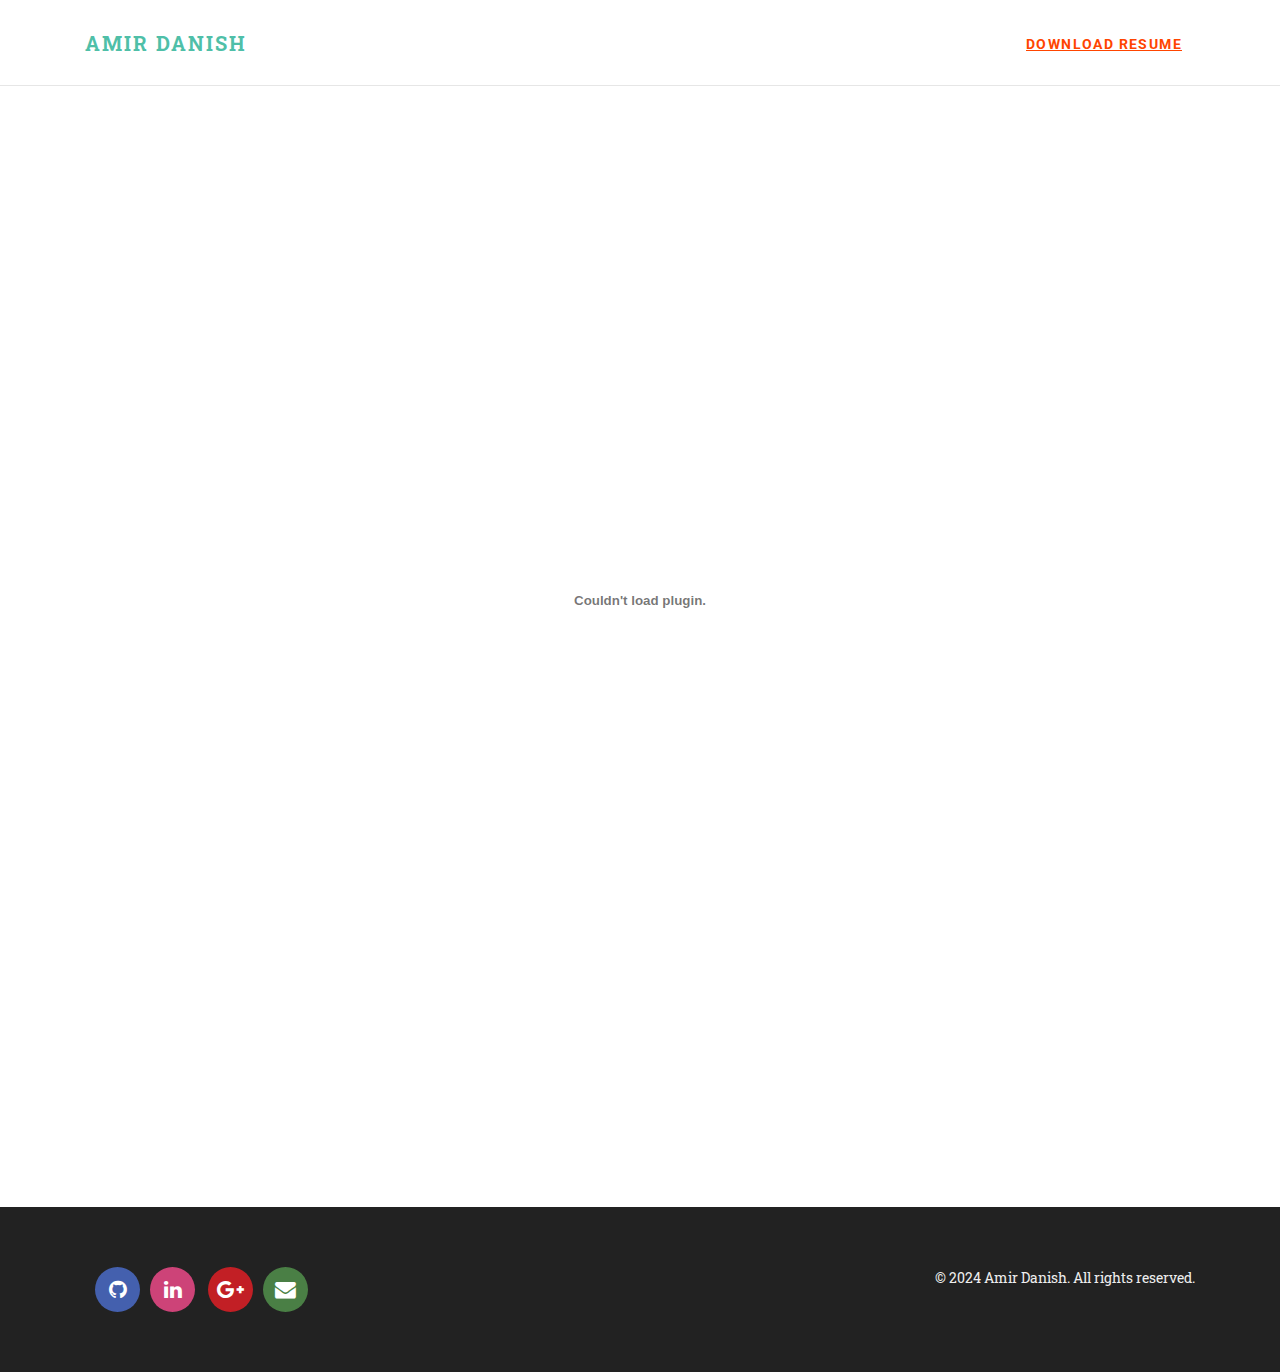
==== cv.html @ 2e1fc80c "updated resume" ====
<!DOCTYPE html>
<html>

<head>
    <meta charset="utf-8">
    <meta http-equiv="X-UA-Compatible" content="IE=edge">
    <title>Amir CV</title>
    <meta name="description" content=" Amir's Resume in PDF format">
    <meta name="viewport" content="width=device-width, initial-scale=1">
    <meta name="robots" content="all,follow">
    <meta name="viewport" content="width=device-width, initial-scale=1">

    <!-- Bootstrap CSS-->
    <link rel="stylesheet" href="vendor/bootstrap/css/bootstrap.min.css">
    <!-- Font Awesome CSS-->
    <link rel="stylesheet" href="vendor/font-awesome/css/font-awesome.min.css">
    <!-- Google fonts - Roboto + Roboto Slab-->
    <link rel="stylesheet" href="https://fonts.googleapis.com/css?family=Roboto+Slab:400,700%7CRoboto:400,700,300">
    <!-- owl carousel-->
    <link rel="stylesheet" href="vendor/owl.carousel/assets/owl.carousel.css">
    <link rel="stylesheet" href="vendor/owl.carousel/assets/owl.theme.default.css">
    <!-- animate.css-->
    <link rel="stylesheet" href="vendor/animate.css/animate.css">
    <!-- theme stylesheet-->
    <link rel="stylesheet" href="css/style.default.css" id="theme-stylesheet">
    <!-- Custom stylesheet - for your changes-->
    <link rel="stylesheet" href="css/custom.css">
    <!-- Leaflet CSS - For the map-->
    <!-- Favicon-->
    <link rel="shortcut icon" href="img/favicon.png">
    <script src="github-query.js" type="text/javascript"></script>
    <!-- <script src="http://ajax.googleapis.com/ajax/libs/jquery/1.9.1/jquery.min.js"></script> -->
    <!-- Global site tag (gtag.js) - Google Analytics -->
    <!-- 
  seach engin by google
  read more here https://www.petanikode.com/laravel-mailer/ 
-->

    <script>
        window.dataLayer = window.dataLayer || [];

        function gtag() {
            dataLayer.push(arguments);
        }
        gtag('js', new Date());

        gtag('config', 'UA-143883392-1');

        //  js for the animated text
        var TxtType = function(el, toRotate, period) {
            this.toRotate = toRotate;
            this.el = el;
            this.loopNum = 0;
            this.period = parseInt(period, 10) || 2000;
            this.txt = '';
            this.tick();
            this.isDeleting = false;
        };

        TxtType.prototype.tick = function() {
            var i = this.loopNum % this.toRotate.length;
            var fullTxt = this.toRotate[i];

            if (this.isDeleting) {
                this.txt = fullTxt.substring(0, this.txt.length - 1);
            } else {
                this.txt = fullTxt.substring(0, this.txt.length + 1);
            }

            this.el.innerHTML = '<span class="wrap">' + this.txt + '</span>';

            var that = this;
            var delta = 200 - Math.random() * 100;

            if (this.isDeleting) {
                delta /= 2;
            }

            if (!this.isDeleting && this.txt === fullTxt) {
                delta = this.period;
                this.isDeleting = true;
            } else if (this.isDeleting && this.txt === '') {
                this.isDeleting = false;
                this.loopNum++;
                delta = 500;
            }

            setTimeout(function() {
                that.tick();
            }, delta);
        };

        window.onload = function() {
            var elements = document.getElementsByClassName('typewrite');
            for (var i = 0; i < elements.length; i++) {
                var toRotate = elements[i].getAttribute('data-type');
                var period = elements[i].getAttribute('data-period');
                if (toRotate) {
                    new TxtType(elements[i], JSON.parse(toRotate), period);
                }
            }
            // INJECT CSS
            var css = document.createElement("style");
            css.type = "text/css";
            css.innerHTML = ".typewrite > .wrap { border-right: 0.05em solid #FF8C00}";
            document.body.appendChild(css);
        };
    </script>

    <!-- Tweaks for older IEs-->
    <!--[if lt IE 9]>
        <script src="https://oss.maxcdn.com/html5shiv/3.7.3/html5shiv.min.js"></script>
        <script src="https://oss.maxcdn.com/respond/1.4.2/respond.min.js"></script><![endif]-->
    <style>
        img.profile-pic {
            width: 80px;
            height: 80px;
        }
        
        .githubinfo h4,
        h5 {
            margin: 3px;
            line-height: 110%;
        }
        
        .white-bg {
            background-color: #fff;
        }
        
        Screen {
            availWidth: 1920, availHeight: 1040, width: 1920, height: 1080, colorDepth: 24, pixelDepth: 24, top: 414, left: 1920, availTop: 414, availLeft: 1920
        }
        
        * html #container {
            height: 100%;
            overflow: visible;
        }
    </style>
</head>

<body style="min-height:'100%'">
    <!-- Reference item-->
    <!-- navbar-->
    <header class="header">
        <nav class="navbar navbar-expand-lg fixed-top">
            <div class="container"><a href="/" class="navbar-brand scrollTo">Amir Danish</a>
                <button type="button" data-toggle="collapse" data-target="#navbarcollapse" aria-controls="navbarSupportedContent" aria-expanded="false" aria-label="Toggle navigation" class="navbar-toggler navbar-toggler-right"><span class="fa fa-bars"></span></button>
                <div id="navbarcollapse" class="collapse navbar-collapse">
                    <ul class="navbar-nav ml-auto">
                        <li class="nav-item"><a href="./Resume_Amir.pdf" download="Amir-Resume" class="nav-link link-scroll" style="color:orangered;text-decoration: underline"><b>Download Resume</b></a></li>

                    </ul>
                </div>
            </div>
        </nav>
    </header>
    <!-- Intro Image-->
    <!-- <section id="intro" style="background: url(img/home.jpg) center center no-repeat; background-size: cover;" class="intro-section pb-2">
        <div class="container text-center">
            <div data-animate="fadeInDown" class="logo"><img src="img/logo-big.png" alt="logo" width="130"></div>
    <h2>
        <a href="" class="typewrite" data-period="2000" data-type='[ "Hi, Im Amir.", "I Love To Code.", "I Love To Design.", "I Love Web Development.","I Love being a software engineer <3" ]'>
            <span class="wrap"></span>
        </a>
    </h2>
    <p data-animate="slideInUp" class="h3 text-shadow text-400">I grind HTML and CSS and then weld them with latest web technologies(React.js,Next.js, Node.js, Redux, PHP) into beautiful and efficient websites.</p>
    </div>
    </section> -->
    <div>
        <embed type="application/pdf" src="./Resume_Amir.pdf#toolbar=0" width="100%" height="1200">
    </div>
    <!-- Map-->
    <footer class="main-footer">
        <div class="container">
            <div class="row">
                <div class="col-md-6 text-center text-lg-left">
                    <p class="social"><a href="https://github.com/amircodes" class="external facebook wow fadeInUp"><i
                  class="fa fa-github"></i></a><a href="https://www.linkedin.com/in/amir-danish-0581bab2/" data-wow-delay="0.2s" class="external instagram wow fadeInUp"><i class="fa fa-linkedin"></i></a>
                        <a href="#" data-wow-delay="0.4s" class="external gplus wow fadeInUp"><i class="fa fa-google-plus"></i></a><a href="#" data-wow-delay="0.6s" class="email wow fadeInUp"><i
                  class="fa fa-envelope"></i></a></p>
                </div>
                <!-- /.6-->
                <div class="col-md-6 text-center text-lg-right mt-4 mt-lg-0">
                    <p>© 2024 Amir Danish. All rights reserved.</p>
                </div>
            </div>
        </div>
    </footer>
    <!-- JavaScript files-->

</body>

</html>
---- css/style.default.css ----
/* 
========================================= 
========================================= 

Bootstrapious Boilerplate Template

========================================= 
========================================= */
/*
*
* =====================
* GENERAL
* =====================
*
*/
[data-animate] {
  visibility: hidden;
}

.animated {
  visibility: visible;
  -webkit-animation-duration: 1.5s;
  animation-duration: 1.5s;
}

body {
  color: #555;
}

p {
  color: #555;
}

section {
  padding: 60px 0;
  position: relative;
}

.text-bold {
  font-weight: 700;
}

.text-small {
  font-size: 0.9rem;
}

.text-shadow {
  text-shadow: 0 1px 2px rgba(0, 0, 0, 0.6);
  background-color: #17a2b8;
  border-radius: 20px;

}


.text-300 {
  font-weight: 300 !important;
}

.text-400 {
  font-weight: 400 !important;
}

.text-500 {
  font-weight: 500 !important;
}

.title {
  display: inline-block;
  font-size: 2.9rem;
  font-weight: 100;
  padding: 10px 0;
  margin-bottom: 44px;
  text-align: center;
  border-bottom: solid 1px #ccc;
  border-top: solid 1px #ccc;
  text-transform: uppercase;
  letter-spacing: 0.1em;
  line-height: 1.2;
  color: #555;
  margin-top: 20px;
  letter-spacing: 0;
}

.title span {
  font-size: 2.5rem;
}

.bg-gradient {
  background: -webkit-gradient(linear, left top, left bottom, from(#4fbfa8), to(#74cdba)) !important;
  background: linear-gradient(to bottom, #4fbfa8, #74cdba) !important;
  color: #fff;
}

.bg-gradient * {
  color: inherit;
}

.bg-gray {
  background: #f5f5f5;
}

.dark-mask {
  position: absolute;
  top: 0;
  left: 0;
  width: 100%;
  height: 100%;
  background: #000;
  opacity: 0.4;
  z-index: -1;
}

.parallax {
  background-size: cover !important;
  -webkit-transition: all 0.1s !important;
  transition: all 0.1s !important;
}

/*
*
* =====================
* NAVBAR
* =====================
*
*/
nav.navbar {
  padding-top: 0;
  padding-bottom: 0;
  background: #fff;
  border-bottom: 1px solid #e6e6e6;
}

@media (max-width: 991.98px) {
  nav.navbar {
    padding-top: 15px;
    padding-bottom: 15px;
  }
}

nav.navbar .navbar-brand {
  text-transform: uppercase;
  letter-spacing: 0.1em;
  font-weight: 700;
  font-family: "Roboto Slab", serif;
}

nav.navbar a.nav-link {
  text-transform: uppercase;
  letter-spacing: 0.1em;
  margin: 0 5px;
  color: #777;
  padding-top: 30px;
  padding-bottom: 30px;
  border-top: 4px solid transparent;
  -webkit-transition: all 0.3s;
  transition: all 0.3s;
  font-size: 0.875rem;
}

@media (max-width: 991.98px) {
  nav.navbar a.nav-link {
    padding-top: 0.7rem;
    padding-bottom: 0.7rem;
    border: none;
  }
}

nav.navbar a.nav-link.active, nav.navbar a.nav-link:hover {
  color: #333;
  border-top-color: #4fbfa8;
}

@media (max-width: 1199.98px) {
  nav.navbar a.nav-link.active, nav.navbar a.nav-link:hover {
    color: #4fbfa8;
  }
}

/*
*
* =====================
* INTRO
* =====================
*
*/
.intro-section {
  padding-top: 150px;
  color: #fff;
}

.intro-section .logo, .intro-section p {
  margin-bottom: 120px;
}

@media (min-width: 992px) {
  .intro-section {
    min-height: 100vh;
    display: -webkit-box;
    display: -ms-flexbox;
    display: flex;
    -webkit-box-align: center;
    -ms-flex-align: center;
    align-items: center;
  }
}

/*
*
* =====================
* ABOUT
* =====================
*
*/
.about-section .skill-item {
  margin-bottom: 20px;
}

.about-section .progress-title {
  font-weight: 300;
  text-transform: uppercase;
  letter-spacing: 0.1em;
}

.about-section .progress {
  height: 30px;
  border-radius: 0;
}

.about-section .progress .progress-bar {
  background: #4fbfa8;
}

.about-section .progress .progress-bar-skill1 {
  background: #9adacd;
}

.about-section .progress .progress-bar-skill2 {
  background: #87d3c4;
}

.about-section .progress .progress-bar-skill3 {
  background: #74cdba;
}

.about-section .progress .progress-bar-skill4 {
  background: #62c6b1;
}

.about-section .progress.progress {
  animation-name: animateBar;
  animation-iteration-count: 1;
  animation-timing-function: ease-in;
  animation-duration: .4s;
}
@keyframes animateBar {
  0% {transform: translateX(-100%);}
  100% {transform: translateX(0);}
}
.about-section .progress.progress:hover:after {
  display: block;
  content: attr(value);
}

/*
*
* =====================
* SERVICES
* =====================
*
*/
.services-section hr {
  border-color: #fff;
}

.services-section .icon {
  font-size: 3.5rem;
  text-shadow: 5px 5px 0 #3aa18c;
}

.services-section p.description {
  font-size: 0.9rem;
}

/*
*
* =====================
* TESTIMONIALS
* =====================
*
*/
.testimonials {
  padding: 0;
  margin-bottom: 40px;
}

.testimonials .item {
  list-style-type: none;
  margin: 0 5px;
  background: #fff;
  padding-bottom: 60px;
}

.testimonials .item .testimonial {
  position: relative;
  padding: 20px;
}

.testimonials .item .testimonial::after {
  display: block;
  clear: both;
  content: "";
}

.testimonials .item .testimonial .text {
  color: #999;
  margin-bottom: 40px;
}

.testimonials .item .testimonial .text p {
  color: inherit;
}

.testimonials .item .testimonial .bottom {
  position: absolute;
  left: 0;
  bottom: 0;
  width: 100%;
  padding: 20px;
  height: 50px;
}

.testimonials .item .testimonial .bottom .icon {
  color: #4fbfa8;
  font-size: 30px;
  float: left;
  width: 20%;
}

.testimonials .item .testimonial .name-picture {
  float: right;
  width: 80%;
  text-align: right;
}

.testimonials .item .testimonial .name-picture h5 {
  font-size: 1rem;
  text-transform: uppercase;
  letter-spacing: 0.1em;
  color: #777;
}

.testimonials .item .testimonial .name-picture p {
  color: #6c757d;
  margin: 0;
  font-size: 0.875rem;
}

.testimonials .item .testimonial .name-picture img {
  float: right;
  width: 60px;
  border-radius: 30px;
  margin-left: 10px;
}

.equalize-height .owl-stage {
  display: -webkit-box;
  display: -ms-flexbox;
  display: flex;
  -webkit-box-align: stretch;
  -ms-flex-align: stretch;
  align-items: stretch;
}

.equalize-height .owl-stage .owl-item .item {
  height: 100%;
}

.equalize-height .owl-stage .owl-item .full-height {
  height: 100%;
}

.full-height {
  height: 100% !important;
}

/*
*
* =====================
* SHOWCASE
* =====================
*
*/
.statistics-section {
  padding-top: 120px;
  padding-bottom: 120px;
  position: relative;
  z-index: 1;
}

.statistics-section .icon {
  display: inline-block;
  width: 50px;
  height: 50px;
  color: #fff;
  line-height: 50px;
  border-radius: 25px;
  border: solid 1px #fff;
}

.statistics-section h5 {
  font-family: "Roboto", sans-serif;
}

.statistics-section .counter {
  font-weight: 300;
  font-size: 2.5rem;
}

/*
*
* =====================
* REFERENCES
* =====================
*
*/
#filter {
  text-align: center;
  margin: 20px 0;
  padding: 0;
}

#filter li {
  display: inline-block;
  list-style-type: none;
  font-family: "Roboto Slab", serif;
  margin-bottom: 30px;
  border-top: solid 1px #4fbfa8;
  border-bottom: solid 1px #4fbfa8;
  margin: 0 10px 20px;
  -webkit-transition: all 0.3s;
  transition: all 0.3s;
}

#filter li a {
  display: inline-block;
  padding: 10px;
  background: none;
  border: none;
  cursor: pointer;
  color: #4fbfa8;
  outline: none;
  -webkit-transition: all 0.3s;
  transition: all 0.3s;
}

#filter li.active, #filter li:hover {
  border: none;
}

#filter li.active a, #filter li:hover a {
  color: #fff;
  text-decoration: none;
  background: #4fbfa8;
}

.reference {
  margin-bottom: 30px;
  overflow: hidden;
}

@media (max-width: 767.98px) {
  .reference {
    max-width: 350px;
    margin: 0 auto;
    margin-bottom: 30px;
  }
}

.reference a {
  width: 100%;
  height: 100%;
  position: relative;
  display: block;
}

.reference h3 {
  font-weight: 400;
}

.reference img {
  -webkit-transition: all 0.3s;
  transition: all 0.3s;
}

.reference .overlay {
  background: rgba(0, 0, 0, 0.7);
  width: 100%;
  height: 100%;
  position: absolute;
  top: 0;
  left: 0;
  display: -webkit-box;
  display: -ms-flexbox;
  display: flex;
  -webkit-box-align: center;
  -ms-flex-align: center;
  align-items: center;
  -webkit-box-pack: center;
  -ms-flex-pack: center;
  justify-content: center;
  align-items: center;
  text-align: center;
  color: #fff;
  opacity: 0;
  -webkit-transition: all 0.4s;
  transition: all 0.4s;
  -webkit-transform: translateY(100%);
  transform: translateY(100%);
  padding: 15px;
}

.reference .overlay p {
  color: #fff;
}

.reference .reference-title {
  text-transform: uppercase;
  letter-spacing: 0.1em;
}

.reference:hover img {
  -webkit-transform: scale(1.2);
  transform: scale(1.2);
}

.reference:hover .overlay {
  opacity: 1;
  -webkit-transform: none;
  transform: none;
}

#detail {
  display: none;
}

#detail .btn {
  margin: 10px;
}

#detail .close {
  position: absolute;
  right: 0;
  z-index: 999;
  display: block;
  width: 50px;
  height: 50px;
  margin-bottom: 20px;
  font-size: 3rem;
  opacity: 0.3;
  -webkit-transition: all 0.3s;
  transition: all 0.3s;
}

#detail .close:hover {
  opacity: 1;
}

#detail-slider {
  margin-top: 50px;
}

/*
*
* =====================
* CUSTOEMRS
* =====================
*
*/
.customers-section img {
  padding: 10px;
  max-width: 80px;
}

/*
*
* =====================
* CONTACT
* =====================
*
*/
.form-control {
  margin-bottom: 20px;
}

/*
*
* =====================
* MAP
* =====================
*
*/
#map {
  height: 400px;
}

/*
*
* =====================
* FOOTER
* =====================
*
*/
footer.main-footer {
  padding: 60px 0;
  background: #222;
}

footer.main-footer p.social a {
  margin-left: 10px;
  color: #fff;
  display: inline-block;
  width: 45px;
  height: 45px;
  border-radius: 25px;
  line-height: 45px;
  font-size: 1.3rem;
  vertical-align: middle;
  text-align: center;
  -webkit-transition: all 0.3s;
  transition: all 0.3s;
}

footer.main-footer p.social a.facebook {
  background-color: #4460ae;
}

footer.main-footer p.social a.gplus {
  background-color: #c21f25;
}

footer.main-footer p.social a.instagram {
  background-color: #cd4378;
}

footer.main-footer p.social a.email {
  background-color: #4a7f45;
}

footer.main-footer p {
  margin: 0;
  color: #eee;
  font-family: "Roboto Slab", serif;
  font-size: 0.9rem;
}

footer.main-footer p.template-bootstrapious {
  margin-top: 20px;
  text-align: center;
  color: #eee;
  font-size: 0.9rem;
  font-family: "Roboto", sans-serif;
}

footer.main-footer p.template-bootstrapious a {
  color: #999;
}

/*

=====================
STYLE SWITCHER FOR DEMO
=====================

*/
#style-switch-button {
  position: fixed;
  top: 120px;
  left: 0px;
  border-radius: 0;
  z-index: 2;
}

#style-switch {
  width: 300px;
  padding: 20px;
  position: fixed;
  top: 160px;
  left: 0;
  background: #fff;
  border: solid 1px #ced4da;
  z-index: 2000;
}

#style-switch h4 {
  color: #495057;
}

/* =========================================
   THEMING OF BOOTSTRAP COMPONENTS
   ========================================= */
/*
 * 1. NAVBAR
 */
.navbar {
  padding: 0.5rem 1rem;
}

.navbar-brand {
  display: inline-block;
  padding-top: 0.3125rem;
  padding-bottom: 0.3125rem;
  margin-right: 1rem;
  font-size: 1.25rem;
}

.navbar-toggler {
  padding: 0.25rem 0.75rem;
  font-size: 1.25rem;
  line-height: 1;
  border: 1px solid transparent;
  border-radius: 0rem;
}

.navbar-light .navbar-brand {
  color: rgba(0, 0, 0, 0.9);
}

.navbar-light .navbar-brand:hover, .navbar-light .navbar-brand:focus {
  color: rgba(0, 0, 0, 0.9);
}

.navbar-light .navbar-nav .nav-link {
  color: rgba(0, 0, 0, 0.5);
}

.navbar-light .navbar-nav .nav-link:hover, .navbar-light .navbar-nav .nav-link:focus {
  color: rgba(0, 0, 0, 0.7);
}

.navbar-light .navbar-nav .nav-link.disabled {
  color: rgba(0, 0, 0, 0.3);
}

.navbar-light .navbar-nav .show > .nav-link,
.navbar-light .navbar-nav .active > .nav-link,
.navbar-light .navbar-nav .nav-link.show,
.navbar-light .navbar-nav .nav-link.active {
  color: rgba(0, 0, 0, 0.9);
}

.navbar-light .navbar-toggler {
  color: rgba(0, 0, 0, 0.5);
  border-color: rgba(0, 0, 0, 0.1);
}

.navbar-light .navbar-toggler-icon {
  background-image: url("data:image/svg+xml;charset=utf8,%3Csvg viewBox='0 0 30 30' xmlns='http://www.w3.org/2000/svg'%3E%3Cpath stroke='rgba(0, 0, 0, 0.5)' stroke-width='2' stroke-linecap='round' stroke-miterlimit='10' d='M4 7h22M4 15h22M4 23h22'/%3E%3C/svg%3E");
}

.navbar-light .navbar-text {
  color: rgba(0, 0, 0, 0.5);
}

.navbar-dark .navbar-brand {
  color: #fff;
}

.navbar-dark .navbar-brand:hover, .navbar-dark .navbar-brand:focus {
  color: #fff;
}

.navbar-dark .navbar-nav .nav-link {
  color: rgba(255, 255, 255, 0.5);
}

.navbar-dark .navbar-nav .nav-link:hover, .navbar-dark .navbar-nav .nav-link:focus {
  color: rgba(255, 255, 255, 0.75);
}

.navbar-dark .navbar-nav .nav-link.disabled {
  color: rgba(255, 255, 255, 0.25);
}

.navbar-dark .navbar-nav .show > .nav-link,
.navbar-dark .navbar-nav .active > .nav-link,
.navbar-dark .navbar-nav .nav-link.show,
.navbar-dark .navbar-nav .nav-link.active {
  color: #fff;
}

.navbar-dark .navbar-toggler {
  color: rgba(255, 255, 255, 0.5);
  border-color: rgba(255, 255, 255, 0.1);
}

.navbar-dark .navbar-toggler-icon {
  background-image: url("data:image/svg+xml;charset=utf8,%3Csvg viewBox='0 0 30 30' xmlns='http://www.w3.org/2000/svg'%3E%3Cpath stroke='rgba(255, 255, 255, 0.5)' stroke-width='2' stroke-linecap='round' stroke-miterlimit='10' d='M4 7h22M4 15h22M4 23h22'/%3E%3C/svg%3E");
}

.navbar-dark .navbar-text {
  color: rgba(255, 255, 255, 0.5);
}

/*
 * 2. BUTTONS
 */
.btn {
  font-weight: 400;
  border: 1px solid transparent;
  text-transform: uppercase;
  letter-spacing: 0.1em;
  padding: 0.45rem 0.75rem;
  font-size: 1rem;
  line-height: 1.5;
  border-radius: 0rem;
  -webkit-transition: color 0.15s ease-in-out, background-color 0.15s ease-in-out, border-color 0.15s ease-in-out, -webkit-box-shadow 0.15s ease-in-out;
  transition: color 0.15s ease-in-out, background-color 0.15s ease-in-out, border-color 0.15s ease-in-out, -webkit-box-shadow 0.15s ease-in-out;
  transition: color 0.15s ease-in-out, background-color 0.15s ease-in-out, border-color 0.15s ease-in-out, box-shadow 0.15s ease-in-out;
  transition: color 0.15s ease-in-out, background-color 0.15s ease-in-out, border-color 0.15s ease-in-out, box-shadow 0.15s ease-in-out, -webkit-box-shadow 0.15s ease-in-out;
}

.btn:focus, .btn.focus {
  -webkit-box-shadow: 0 0 0 0.2rem rgba(79, 191, 168, 0.25);
  box-shadow: 0 0 0 0.2rem rgba(79, 191, 168, 0.25);
}

.btn.disabled, .btn:disabled {
  opacity: 0.65;
}

.btn:not(:disabled):not(.disabled):active, .btn:not(:disabled):not(.disabled).active {
  background-image: none;
}

.btn-link {
  font-weight: 400;
  color: #4fbfa8;
}

.btn-link:hover {
  color: #348e7b;
  text-decoration: underline;
}

.btn-link:focus, .btn-link.focus {
  text-decoration: underline;
}

.btn-link:disabled, .btn-link.disabled {
  color: #6c757d;
}

.btn-primary {
  color: #212529;
  background-color: #4fbfa8;
  border-color: #4fbfa8;
}

.btn-primary:hover {
  color: #fff;
  background-color: #3eaa94;
  border-color: #3aa18c;
}

.btn-primary:focus, .btn-primary.focus {
  -webkit-box-shadow: 0 0 0 0.2rem rgba(79, 191, 168, 0.5);
  box-shadow: 0 0 0 0.2rem rgba(79, 191, 168, 0.5);
}

.btn-primary.disabled, .btn-primary:disabled {
  color: #212529;
  background-color: #4fbfa8;
  border-color: #4fbfa8;
}

.btn-primary:not(:disabled):not(.disabled):active, .btn-primary:not(:disabled):not(.disabled).active,
.show > .btn-primary.dropdown-toggle {
  color: #fff;
  background-color: #3aa18c;
  border-color: #379783;
}

.btn-primary:not(:disabled):not(.disabled):active:focus, .btn-primary:not(:disabled):not(.disabled).active:focus,
.show > .btn-primary.dropdown-toggle:focus {
  -webkit-box-shadow: 0 0 0 0.2rem rgba(79, 191, 168, 0.5);
  box-shadow: 0 0 0 0.2rem rgba(79, 191, 168, 0.5);
}

.btn-secondary {
  color: #fff;
  background-color: #6c757d;
  border-color: #6c757d;
}

.btn-secondary:hover {
  color: #fff;
  background-color: #5a6268;
  border-color: #545b62;
}

.btn-secondary:focus, .btn-secondary.focus {
  -webkit-box-shadow: 0 0 0 0.2rem rgba(108, 117, 125, 0.5);
  box-shadow: 0 0 0 0.2rem rgba(108, 117, 125, 0.5);
}

.btn-secondary.disabled, .btn-secondary:disabled {
  color: #fff;
  background-color: #6c757d;
  border-color: #6c757d;
}

.btn-secondary:not(:disabled):not(.disabled):active, .btn-secondary:not(:disabled):not(.disabled).active,
.show > .btn-secondary.dropdown-toggle {
  color: #fff;
  background-color: #545b62;
  border-color: #4e555b;
}

.btn-secondary:not(:disabled):not(.disabled):active:focus, .btn-secondary:not(:disabled):not(.disabled).active:focus,
.show > .btn-secondary.dropdown-toggle:focus {
  -webkit-box-shadow: 0 0 0 0.2rem rgba(108, 117, 125, 0.5);
  box-shadow: 0 0 0 0.2rem rgba(108, 117, 125, 0.5);
}

.btn-success {
  color: #fff;
  background-color: #28a745;
  border-color: #28a745;
}

.btn-success:hover {
  color: #fff;
  background-color: #218838;
  border-color: #1e7e34;
}

.btn-success:focus, .btn-success.focus {
  -webkit-box-shadow: 0 0 0 0.2rem rgba(40, 167, 69, 0.5);
  box-shadow: 0 0 0 0.2rem rgba(40, 167, 69, 0.5);
}

.btn-success.disabled, .btn-success:disabled {
  color: #fff;
  background-color: #28a745;
  border-color: #28a745;
}

.btn-success:not(:disabled):not(.disabled):active, .btn-success:not(:disabled):not(.disabled).active,
.show > .btn-success.dropdown-toggle {
  color: #fff;
  background-color: #1e7e34;
  border-color: #1c7430;
}

.btn-success:not(:disabled):not(.disabled):active:focus, .btn-success:not(:disabled):not(.disabled).active:focus,
.show > .btn-success.dropdown-toggle:focus {
  -webkit-box-shadow: 0 0 0 0.2rem rgba(40, 167, 69, 0.5);
  box-shadow: 0 0 0 0.2rem rgba(40, 167, 69, 0.5);
}

.btn-info {
  color: #fff;
  background-color: #17a2b8;
  border-color: #17a2b8;
}

.btn-info:hover {
  color: #fff;
  background-color: #138496;
  border-color: #117a8b;
}

.btn-info:focus, .btn-info.focus {
  -webkit-box-shadow: 0 0 0 0.2rem rgba(23, 162, 184, 0.5);
  box-shadow: 0 0 0 0.2rem rgba(23, 162, 184, 0.5);
}

.btn-info.disabled, .btn-info:disabled {
  color: #fff;
  background-color: #17a2b8;
  border-color: #17a2b8;
}

.btn-info:not(:disabled):not(.disabled):active, .btn-info:not(:disabled):not(.disabled).active,
.show > .btn-info.dropdown-toggle {
  color: #fff;
  background-color: #117a8b;
  border-color: #10707f;
}

.btn-info:not(:disabled):not(.disabled):active:focus, .btn-info:not(:disabled):not(.disabled).active:focus,
.show > .btn-info.dropdown-toggle:focus {
  -webkit-box-shadow: 0 0 0 0.2rem rgba(23, 162, 184, 0.5);
  box-shadow: 0 0 0 0.2rem rgba(23, 162, 184, 0.5);
}

.btn-warning {
  color: #212529;
  background-color: #ffc107;
  border-color: #ffc107;
}

.btn-warning:hover {
  color: #212529;
  background-color: #e0a800;
  border-color: #d39e00;
}

.btn-warning:focus, .btn-warning.focus {
  -webkit-box-shadow: 0 0 0 0.2rem rgba(255, 193, 7, 0.5);
  box-shadow: 0 0 0 0.2rem rgba(255, 193, 7, 0.5);
}

.btn-warning.disabled, .btn-warning:disabled {
  color: #212529;
  background-color: #ffc107;
  border-color: #ffc107;
}

.btn-warning:not(:disabled):not(.disabled):active, .btn-warning:not(:disabled):not(.disabled).active,
.show > .btn-warning.dropdown-toggle {
  color: #212529;
  background-color: #d39e00;
  border-color: #c69500;
}

.btn-warning:not(:disabled):not(.disabled):active:focus, .btn-warning:not(:disabled):not(.disabled).active:focus,
.show > .btn-warning.dropdown-toggle:focus {
  -webkit-box-shadow: 0 0 0 0.2rem rgba(255, 193, 7, 0.5);
  box-shadow: 0 0 0 0.2rem rgba(255, 193, 7, 0.5);
}

.btn-danger {
  color: #fff;
  background-color: #dc3545;
  border-color: #dc3545;
}

.btn-danger:hover {
  color: #fff;
  background-color: #c82333;
  border-color: #bd2130;
}

.btn-danger:focus, .btn-danger.focus {
  -webkit-box-shadow: 0 0 0 0.2rem rgba(220, 53, 69, 0.5);
  box-shadow: 0 0 0 0.2rem rgba(220, 53, 69, 0.5);
}

.btn-danger.disabled, .btn-danger:disabled {
  color: #fff;
  background-color: #dc3545;
  border-color: #dc3545;
}

.btn-danger:not(:disabled):not(.disabled):active, .btn-danger:not(:disabled):not(.disabled).active,
.show > .btn-danger.dropdown-toggle {
  color: #fff;
  background-color: #bd2130;
  border-color: #b21f2d;
}

.btn-danger:not(:disabled):not(.disabled):active:focus, .btn-danger:not(:disabled):not(.disabled).active:focus,
.show > .btn-danger.dropdown-toggle:focus {
  -webkit-box-shadow: 0 0 0 0.2rem rgba(220, 53, 69, 0.5);
  box-shadow: 0 0 0 0.2rem rgba(220, 53, 69, 0.5);
}

.btn-light {
  color: #212529;
  background-color: #f8f9fa;
  border-color: #f8f9fa;
}

.btn-light:hover {
  color: #212529;
  background-color: #e2e6ea;
  border-color: #dae0e5;
}

.btn-light:focus, .btn-light.focus {
  -webkit-box-shadow: 0 0 0 0.2rem rgba(248, 249, 250, 0.5);
  box-shadow: 0 0 0 0.2rem rgba(248, 249, 250, 0.5);
}

.btn-light.disabled, .btn-light:disabled {
  color: #212529;
  background-color: #f8f9fa;
  border-color: #f8f9fa;
}

.btn-light:not(:disabled):not(.disabled):active, .btn-light:not(:disabled):not(.disabled).active,
.show > .btn-light.dropdown-toggle {
  color: #212529;
  background-color: #dae0e5;
  border-color: #d3d9df;
}

.btn-light:not(:disabled):not(.disabled):active:focus, .btn-light:not(:disabled):not(.disabled).active:focus,
.show > .btn-light.dropdown-toggle:focus {
  -webkit-box-shadow: 0 0 0 0.2rem rgba(248, 249, 250, 0.5);
  box-shadow: 0 0 0 0.2rem rgba(248, 249, 250, 0.5);
}

.btn-dark {
  color: #fff;
  background-color: #343a40;
  border-color: #343a40;
}

.btn-dark:hover {
  color: #fff;
  background-color: #23272b;
  border-color: #1d2124;
}

.btn-dark:focus, .btn-dark.focus {
  -webkit-box-shadow: 0 0 0 0.2rem rgba(52, 58, 64, 0.5);
  box-shadow: 0 0 0 0.2rem rgba(52, 58, 64, 0.5);
}

.btn-dark.disabled, .btn-dark:disabled {
  color: #fff;
  background-color: #343a40;
  border-color: #343a40;
}

.btn-dark:not(:disabled):not(.disabled):active, .btn-dark:not(:disabled):not(.disabled).active,
.show > .btn-dark.dropdown-toggle {
  color: #fff;
  background-color: #1d2124;
  border-color: #171a1d;
}

.btn-dark:not(:disabled):not(.disabled):active:focus, .btn-dark:not(:disabled):not(.disabled).active:focus,
.show > .btn-dark.dropdown-toggle:focus {
  -webkit-box-shadow: 0 0 0 0.2rem rgba(52, 58, 64, 0.5);
  box-shadow: 0 0 0 0.2rem rgba(52, 58, 64, 0.5);
}

.btn-outline-primary {
  color: #4fbfa8;
  background-color: transparent;
  background-image: none;
  border-color: #4fbfa8;
}

.btn-outline-primary:hover {
  color: #fff;
  background-color: #4fbfa8;
  border-color: #4fbfa8;
}

.btn-outline-primary:focus, .btn-outline-primary.focus {
  -webkit-box-shadow: 0 0 0 0.2rem rgba(79, 191, 168, 0.5);
  box-shadow: 0 0 0 0.2rem rgba(79, 191, 168, 0.5);
}

.btn-outline-primary.disabled, .btn-outline-primary:disabled {
  color: #4fbfa8;
  background-color: transparent;
}

.btn-outline-primary:not(:disabled):not(.disabled):active, .btn-outline-primary:not(:disabled):not(.disabled).active,
.show > .btn-outline-primary.dropdown-toggle {
  color: #212529;
  background-color: #4fbfa8;
  border-color: #4fbfa8;
}

.btn-outline-primary:not(:disabled):not(.disabled):active:focus, .btn-outline-primary:not(:disabled):not(.disabled).active:focus,
.show > .btn-outline-primary.dropdown-toggle:focus {
  -webkit-box-shadow: 0 0 0 0.2rem rgba(79, 191, 168, 0.5);
  box-shadow: 0 0 0 0.2rem rgba(79, 191, 168, 0.5);
}

.btn-outline-secondary {
  color: #6c757d;
  background-color: transparent;
  background-image: none;
  border-color: #6c757d;
}

.btn-outline-secondary:hover {
  color: #fff;
  background-color: #6c757d;
  border-color: #6c757d;
}

.btn-outline-secondary:focus, .btn-outline-secondary.focus {
  -webkit-box-shadow: 0 0 0 0.2rem rgba(108, 117, 125, 0.5);
  box-shadow: 0 0 0 0.2rem rgba(108, 117, 125, 0.5);
}

.btn-outline-secondary.disabled, .btn-outline-secondary:disabled {
  color: #6c757d;
  background-color: transparent;
}

.btn-outline-secondary:not(:disabled):not(.disabled):active, .btn-outline-secondary:not(:disabled):not(.disabled).active,
.show > .btn-outline-secondary.dropdown-toggle {
  color: #fff;
  background-color: #6c757d;
  border-color: #6c757d;
}

.btn-outline-secondary:not(:disabled):not(.disabled):active:focus, .btn-outline-secondary:not(:disabled):not(.disabled).active:focus,
.show > .btn-outline-secondary.dropdown-toggle:focus {
  -webkit-box-shadow: 0 0 0 0.2rem rgba(108, 117, 125, 0.5);
  box-shadow: 0 0 0 0.2rem rgba(108, 117, 125, 0.5);
}

.btn-outline-success {
  color: #28a745;
  background-color: transparent;
  background-image: none;
  border-color: #28a745;
}

.btn-outline-success:hover {
  color: #fff;
  background-color: #28a745;
  border-color: #28a745;
}

.btn-outline-success:focus, .btn-outline-success.focus {
  -webkit-box-shadow: 0 0 0 0.2rem rgba(40, 167, 69, 0.5);
  box-shadow: 0 0 0 0.2rem rgba(40, 167, 69, 0.5);
}

.btn-outline-success.disabled, .btn-outline-success:disabled {
  color: #28a745;
  background-color: transparent;
}

.btn-outline-success:not(:disabled):not(.disabled):active, .btn-outline-success:not(:disabled):not(.disabled).active,
.show > .btn-outline-success.dropdown-toggle {
  color: #fff;
  background-color: #28a745;
  border-color: #28a745;
}

.btn-outline-success:not(:disabled):not(.disabled):active:focus, .btn-outline-success:not(:disabled):not(.disabled).active:focus,
.show > .btn-outline-success.dropdown-toggle:focus {
  -webkit-box-shadow: 0 0 0 0.2rem rgba(40, 167, 69, 0.5);
  box-shadow: 0 0 0 0.2rem rgba(40, 167, 69, 0.5);
}

.btn-outline-info {
  color: #17a2b8;
  background-color: transparent;
  background-image: none;
  border-color: #17a2b8;
}

.btn-outline-info:hover {
  color: #fff;
  background-color: #17a2b8;
  border-color: #17a2b8;
}

.btn-outline-info:focus, .btn-outline-info.focus {
  -webkit-box-shadow: 0 0 0 0.2rem rgba(23, 162, 184, 0.5);
  box-shadow: 0 0 0 0.2rem rgba(23, 162, 184, 0.5);
}

.btn-outline-info.disabled, .btn-outline-info:disabled {
  color: #17a2b8;
  background-color: transparent;
}

.btn-outline-info:not(:disabled):not(.disabled):active, .btn-outline-info:not(:disabled):not(.disabled).active,
.show > .btn-outline-info.dropdown-toggle {
  color: #fff;
  background-color: #17a2b8;
  border-color: #17a2b8;
}

.btn-outline-info:not(:disabled):not(.disabled):active:focus, .btn-outline-info:not(:disabled):not(.disabled).active:focus,
.show > .btn-outline-info.dropdown-toggle:focus {
  -webkit-box-shadow: 0 0 0 0.2rem rgba(23, 162, 184, 0.5);
  box-shadow: 0 0 0 0.2rem rgba(23, 162, 184, 0.5);
}

.btn-outline-warning {
  color: #ffc107;
  background-color: transparent;
  background-image: none;
  border-color: #ffc107;
}

.btn-outline-warning:hover {
  color: #fff;
  background-color: #ffc107;
  border-color: #ffc107;
}

.btn-outline-warning:focus, .btn-outline-warning.focus {
  -webkit-box-shadow: 0 0 0 0.2rem rgba(255, 193, 7, 0.5);
  box-shadow: 0 0 0 0.2rem rgba(255, 193, 7, 0.5);
}

.btn-outline-warning.disabled, .btn-outline-warning:disabled {
  color: #ffc107;
  background-color: transparent;
}

.btn-outline-warning:not(:disabled):not(.disabled):active, .btn-outline-warning:not(:disabled):not(.disabled).active,
.show > .btn-outline-warning.dropdown-toggle {
  color: #212529;
  background-color: #ffc107;
  border-color: #ffc107;
}

.btn-outline-warning:not(:disabled):not(.disabled):active:focus, .btn-outline-warning:not(:disabled):not(.disabled).active:focus,
.show > .btn-outline-warning.dropdown-toggle:focus {
  -webkit-box-shadow: 0 0 0 0.2rem rgba(255, 193, 7, 0.5);
  box-shadow: 0 0 0 0.2rem rgba(255, 193, 7, 0.5);
}

.btn-outline-danger {
  color: #dc3545;
  background-color: transparent;
  background-image: none;
  border-color: #dc3545;
}

.btn-outline-danger:hover {
  color: #fff;
  background-color: #dc3545;
  border-color: #dc3545;
}

.btn-outline-danger:focus, .btn-outline-danger.focus {
  -webkit-box-shadow: 0 0 0 0.2rem rgba(220, 53, 69, 0.5);
  box-shadow: 0 0 0 0.2rem rgba(220, 53, 69, 0.5);
}

.btn-outline-danger.disabled, .btn-outline-danger:disabled {
  color: #dc3545;
  background-color: transparent;
}

.btn-outline-danger:not(:disabled):not(.disabled):active, .btn-outline-danger:not(:disabled):not(.disabled).active,
.show > .btn-outline-danger.dropdown-toggle {
  color: #fff;
  background-color: #dc3545;
  border-color: #dc3545;
}

.btn-outline-danger:not(:disabled):not(.disabled):active:focus, .btn-outline-danger:not(:disabled):not(.disabled).active:focus,
.show > .btn-outline-danger.dropdown-toggle:focus {
  -webkit-box-shadow: 0 0 0 0.2rem rgba(220, 53, 69, 0.5);
  box-shadow: 0 0 0 0.2rem rgba(220, 53, 69, 0.5);
}

.btn-outline-light {
  color: #f8f9fa;
  background-color: transparent;
  background-image: none;
  border-color: #f8f9fa;
}

.btn-outline-light:hover {
  color: #fff;
  background-color: #f8f9fa;
  border-color: #f8f9fa;
}

.btn-outline-light:focus, .btn-outline-light.focus {
  -webkit-box-shadow: 0 0 0 0.2rem rgba(248, 249, 250, 0.5);
  box-shadow: 0 0 0 0.2rem rgba(248, 249, 250, 0.5);
}

.btn-outline-light.disabled, .btn-outline-light:disabled {
  color: #f8f9fa;
  background-color: transparent;
}

.btn-outline-light:not(:disabled):not(.disabled):active, .btn-outline-light:not(:disabled):not(.disabled).active,
.show > .btn-outline-light.dropdown-toggle {
  color: #212529;
  background-color: #f8f9fa;
  border-color: #f8f9fa;
}

.btn-outline-light:not(:disabled):not(.disabled):active:focus, .btn-outline-light:not(:disabled):not(.disabled).active:focus,
.show > .btn-outline-light.dropdown-toggle:focus {
  -webkit-box-shadow: 0 0 0 0.2rem rgba(248, 249, 250, 0.5);
  box-shadow: 0 0 0 0.2rem rgba(248, 249, 250, 0.5);
}

.btn-outline-dark {
  color: #343a40;
  background-color: transparent;
  background-image: none;
  border-color: #343a40;
}

.btn-outline-dark:hover {
  color: #fff;
  background-color: #343a40;
  border-color: #343a40;
}

.btn-outline-dark:focus, .btn-outline-dark.focus {
  -webkit-box-shadow: 0 0 0 0.2rem rgba(52, 58, 64, 0.5);
  box-shadow: 0 0 0 0.2rem rgba(52, 58, 64, 0.5);
}

.btn-outline-dark.disabled, .btn-outline-dark:disabled {
  color: #343a40;
  background-color: transparent;
}

.btn-outline-dark:not(:disabled):not(.disabled):active, .btn-outline-dark:not(:disabled):not(.disabled).active,
.show > .btn-outline-dark.dropdown-toggle {
  color: #fff;
  background-color: #343a40;
  border-color: #343a40;
}

.btn-outline-dark:not(:disabled):not(.disabled):active:focus, .btn-outline-dark:not(:disabled):not(.disabled).active:focus,
.show > .btn-outline-dark.dropdown-toggle:focus {
  -webkit-box-shadow: 0 0 0 0.2rem rgba(52, 58, 64, 0.5);
  box-shadow: 0 0 0 0.2rem rgba(52, 58, 64, 0.5);
}

.btn-outline-light:hover {
  color: #212529;
}

.btn-lg {
  padding: 0.5rem 1rem;
  font-size: 1.25rem;
  line-height: 1.5;
  border-radius: 0rem;
}

.btn-sm {
  padding: 0.25rem 0.5rem;
  font-size: 0.875rem;
  line-height: 1.5;
  border-radius: 0rem;
}

/*
 * 3. TYPE
 */
body {
  font-family: "Roboto", sans-serif;
  font-size: 1rem;
  font-weight: 400;
  line-height: 1.5;
  color: #212529;
  background-color: #fff;
}

a {
  color: #4fbfa8;
  text-decoration: none;
}

a:hover, a:focus {
  color: #348e7b;
  text-decoration: underline;
}

h1,
h2,
h3,
h4,
h5,
h6,
.h1,
.h2,
.h3,
.h4,
.h5,
.h6 {
  margin-bottom: 0.5rem;
  font-family: "Roboto Slab", serif;
  font-weight: 700;
  line-height: 1.2;
  color: inherit;
}

h1,
.h1 {
  font-size: 3.6rem;
}

h2,
.h2 {
  font-size: 2.15rem;
}

h3,
.h3 {
  font-size: 1.75rem;
}

h4,
.h4 {
  font-size: 1.5rem;
}

h5,
.h5 {
  font-size: 1.25rem;
}

h6,
.h6 {
  font-size: 1rem;
}

.lead {
  font-size: 1.4375rem;
  font-weight: 300;
}

.display-1 {
  font-size: 6rem;
  font-weight: 300;
  line-height: 1.2;
}

.display-2 {
  font-size: 5.5rem;
  font-weight: 300;
  line-height: 1.2;
}

.display-3 {
  font-size: 4.5rem;
  font-weight: 300;
  line-height: 1.2;
}

.display-4 {
  font-size: 3.5rem;
  font-weight: 300;
  line-height: 1.2;
}

hr {
  border-top: 1px solid rgba(0, 0, 0, 0.1);
}

small,
.small {
  font-size: 80%;
  font-weight: 400;
}

mark,
.mark {
  padding: 0.2em;
  background-color: #fcf8e3;
}

.blockquote {
  padding: 0.5rem 1rem;
  margin-bottom: 2rem;
  font-size: 1.25rem;
  border-left: 5px solid #4fbfa8;
}

.blockquote-footer {
  color: #6c757d;
}

.blockquote-footer::before {
  content: "\2014 \00A0";
}

.text-primary {
  color: #4fbfa8 !important;
}

a.text-primary:hover, a.text-primary:focus {
  color: #3aa18c !important;
}

/*
 * 4. PAGINATION
 */
.page-item:first-child .page-link {
  border-top-left-radius: 0.25rem;
  border-bottom-left-radius: 0.25rem;
}

.page-item:last-child .page-link {
  border-top-right-radius: 0.25rem;
  border-bottom-right-radius: 0.25rem;
}

.page-item.active .page-link {
  color: #fff;
  background-color: #4fbfa8;
  border-color: #4fbfa8;
}

.page-item.disabled .page-link {
  color: #6c757d;
  background-color: #fff;
  border-color: #dee2e6;
}

.page-link {
  padding: 0.5rem 0.75rem;
  line-height: 1.25;
  color: #4fbfa8;
  background-color: #fff;
  border: 1px solid #dee2e6;
}

.page-link:hover, .page-link:focus {
  color: #348e7b;
  text-decoration: none;
  background-color: #e9ecef;
  border-color: #dee2e6;
}

.pagination-lg .page-link {
  padding: 0.75rem 1.5rem;
  font-size: 1.25rem;
  line-height: 1.5;
}

.pagination-lg .page-item:first-child .page-link {
  border-top-left-radius: 0.3rem;
  border-bottom-left-radius: 0.3rem;
}

.pagination-lg .page-item:last-child .page-link {
  border-top-right-radius: 0.3rem;
  border-bottom-right-radius: 0.3rem;
}

.pagination-sm .page-link {
  padding: 0.25rem 0.5rem;
  font-size: 0.875rem;
  line-height: 1.5;
}

.pagination-sm .page-item:first-child .page-link {
  border-top-left-radius: 0.2rem;
  border-bottom-left-radius: 0.2rem;
}

.pagination-sm .page-item:last-child .page-link {
  border-top-right-radius: 0.2rem;
  border-bottom-right-radius: 0.2rem;
}

/*
* 5. UTILITIES
*/
.bg-primary {
  background-color: #4fbfa8 !important;
}

a.bg-primary:hover, a.bg-primary:focus,
button.bg-primary:hover,
button.bg-primary:focus {
  background-color: #3aa18c !important;
}

.bg-secondary {
  background-color: #6c757d !important;
}

a.bg-secondary:hover, a.bg-secondary:focus,
button.bg-secondary:hover,
button.bg-secondary:focus {
  background-color: #545b62 !important;
}

.bg-success {
  background-color: #28a745 !important;
}

a.bg-success:hover, a.bg-success:focus,
button.bg-success:hover,
button.bg-success:focus {
  background-color: #1e7e34 !important;
}

.bg-info {
  background-color: #17a2b8 !important;
}

a.bg-info:hover, a.bg-info:focus,
button.bg-info:hover,
button.bg-info:focus {
  background-color: #117a8b !important;
}

.bg-warning {
  background-color: #ffc107 !important;
}

a.bg-warning:hover, a.bg-warning:focus,
button.bg-warning:hover,
button.bg-warning:focus {
  background-color: #d39e00 !important;
}

.bg-danger {
  background-color: #dc3545 !important;
}

a.bg-danger:hover, a.bg-danger:focus,
button.bg-danger:hover,
button.bg-danger:focus {
  background-color: #bd2130 !important;
}

.bg-light {
  background-color: #f8f9fa !important;
}

a.bg-light:hover, a.bg-light:focus,
button.bg-light:hover,
button.bg-light:focus {
  background-color: #dae0e5 !important;
}

.bg-dark {
  background-color: #343a40 !important;
}

a.bg-dark:hover, a.bg-dark:focus,
button.bg-dark:hover,
button.bg-dark:focus {
  background-color: #1d2124 !important;
}

.border-primary {
  border-color: #4fbfa8 !important;
}

.border-secondary {
  border-color: #6c757d !important;
}

.border-success {
  border-color: #28a745 !important;
}

.border-info {
  border-color: #17a2b8 !important;
}

.border-warning {
  border-color: #ffc107 !important;
}

.border-danger {
  border-color: #dc3545 !important;
}

.border-light {
  border-color: #f8f9fa !important;
}

.border-dark {
  border-color: #343a40 !important;
}

.text-primary {
  color: #4fbfa8 !important;
}

a.text-primary:hover, a.text-primary:focus {
  color: #3aa18c !important;
}

.text-secondary {
  color: #6c757d !important;
}

a.text-secondary:hover, a.text-secondary:focus {
  color: #545b62 !important;
}

.text-success {
  color: #28a745 !important;
}

a.text-success:hover, a.text-success:focus {
  color: #1e7e34 !important;
}

.text-info {
  color: #17a2b8 !important;
}

a.text-info:hover, a.text-info:focus {
  color: #117a8b !important;
}

.text-warning {
  color: #ffc107 !important;
}

a.text-warning:hover, a.text-warning:focus {
  color: #d39e00 !important;
}

.text-danger {
  color: #dc3545 !important;
}

a.text-danger:hover, a.text-danger:focus {
  color: #bd2130 !important;
}

.text-light {
  color: #f8f9fa !important;
}

a.text-light:hover, a.text-light:focus {
  color: #dae0e5 !important;
}

.text-dark {
  color: #343a40 !important;
}

a.text-dark:hover, a.text-dark:focus {
  color: #1d2124 !important;
}

.badge-primary {
  color: #212529;
  background-color: #4fbfa8;
}

.badge-primary[href]:hover, .badge-primary[href]:focus {
  color: #212529;
  text-decoration: none;
  background-color: #3aa18c;
}

.badge-secondary {
  color: #fff;
  background-color: #6c757d;
}

.badge-secondary[href]:hover, .badge-secondary[href]:focus {
  color: #fff;
  text-decoration: none;
  background-color: #545b62;
}

.badge-success {
  color: #fff;
  background-color: #28a745;
}

.badge-success[href]:hover, .badge-success[href]:focus {
  color: #fff;
  text-decoration: none;
  background-color: #1e7e34;
}

.badge-info {
  color: #fff;
  background-color: #17a2b8;
}

.badge-info[href]:hover, .badge-info[href]:focus {
  color: #fff;
  text-decoration: none;
  background-color: #117a8b;
}

.badge-warning {
  color: #212529;
  background-color: #ffc107;
}

.badge-warning[href]:hover, .badge-warning[href]:focus {
  color: #212529;
  text-decoration: none;
  background-color: #d39e00;
}

.badge-danger {
  color: #fff;
  background-color: #dc3545;
}

.badge-danger[href]:hover, .badge-danger[href]:focus {
  color: #fff;
  text-decoration: none;
  background-color: #bd2130;
}

.badge-light {
  color: #212529;
  background-color: #f8f9fa;
}

.badge-light[href]:hover, .badge-light[href]:focus {
  color: #212529;
  text-decoration: none;
  background-color: #dae0e5;
}

.badge-dark {
  color: #fff;
  background-color: #343a40;
}

.badge-dark[href]:hover, .badge-dark[href]:focus {
  color: #fff;
  text-decoration: none;
  background-color: #1d2124;
}

/*
  * 6. FORMS
  */
.form-control {
  padding: 0.45rem 0.75rem;
  font-size: 1rem;
  line-height: 1.5;
  color: #495057;
  background-color: #fff;
  border: 1px solid #ced4da;
  border-radius: 0rem;
  -webkit-transition: border-color 0.15s ease-in-out, -webkit-box-shadow 0.15s ease-in-out;
  transition: border-color 0.15s ease-in-out, -webkit-box-shadow 0.15s ease-in-out;
  transition: border-color 0.15s ease-in-out, box-shadow 0.15s ease-in-out;
  transition: border-color 0.15s ease-in-out, box-shadow 0.15s ease-in-out, -webkit-box-shadow 0.15s ease-in-out;
}

.form-control::-ms-expand {
  background-color: transparent;
  border: 0;
}

.form-control:focus {
  color: #495057;
  background-color: #fff;
  border-color: #ade1d6;
  outline: 0;
  -webkit-box-shadow: 0 0 0 0.2rem rgba(79, 191, 168, 0.25);
  box-shadow: 0 0 0 0.2rem rgba(79, 191, 168, 0.25);
}

.form-control::-webkit-input-placeholder {
  color: #6c757d;
}

.form-control:-ms-input-placeholder {
  color: #6c757d;
}

.form-control::-ms-input-placeholder {
  color: #6c757d;
}

.form-control::placeholder {
  color: #6c757d;
}

.form-control:disabled, .form-control[readonly] {
  background-color: #e9ecef;
}

select.form-control:not([size]):not([multiple]) {
  height: calc(2.4rem + 2px);
}

select.form-control:focus::-ms-value {
  color: #495057;
  background-color: #fff;
}

.form-control-sm {
  padding: 0.25rem 0.5rem;
  font-size: 0.875rem;
  line-height: 1.5;
  border-radius: 0.2rem;
}

select.form-control-sm:not([size]):not([multiple]) {
  height: calc(1.8125rem + 2px);
}

.form-control-lg {
  padding: 0.5rem 1rem;
  font-size: 1.25rem;
  line-height: 1.5;
  border-radius: 0.3rem;
}

select.form-control-lg:not([size]):not([multiple]) {
  height: calc(2.875rem + 2px);
}

.valid-feedback {
  display: none;
  width: 100%;
  margin-top: 0.25rem;
  font-size: 80%;
  color: #28a745;
}

.valid-tooltip {
  position: absolute;
  top: 100%;
  z-index: 5;
  display: none;
  max-width: 100%;
  padding: .5rem;
  margin-top: .1rem;
  font-size: .875rem;
  line-height: 1;
  color: #fff;
  background-color: rgba(40, 167, 69, 0.8);
  border-radius: .2rem;
}

.was-validated .form-control:valid, .form-control.is-valid, .was-validated
.custom-select:valid,
.custom-select.is-valid {
  border-color: #28a745;
}

.was-validated .form-control:valid:focus, .form-control.is-valid:focus, .was-validated
.custom-select:valid:focus,
.custom-select.is-valid:focus {
  border-color: #28a745;
  -webkit-box-shadow: 0 0 0 0.2rem rgba(40, 167, 69, 0.25);
  box-shadow: 0 0 0 0.2rem rgba(40, 167, 69, 0.25);
}

.was-validated .form-control:valid ~ .valid-feedback,
.was-validated .form-control:valid ~ .valid-tooltip, .form-control.is-valid ~ .valid-feedback,
.form-control.is-valid ~ .valid-tooltip, .was-validated
.custom-select:valid ~ .valid-feedback,
.was-validated
.custom-select:valid ~ .valid-tooltip,
.custom-select.is-valid ~ .valid-feedback,
.custom-select.is-valid ~ .valid-tooltip {
  display: block;
}

.was-validated .form-check-input:valid ~ .form-check-label, .form-check-input.is-valid ~ .form-check-label {
  color: #28a745;
}

.was-validated .form-check-input:valid ~ .valid-feedback,
.was-validated .form-check-input:valid ~ .valid-tooltip, .form-check-input.is-valid ~ .valid-feedback,
.form-check-input.is-valid ~ .valid-tooltip {
  display: block;
}

.was-validated .custom-control-input:valid ~ .custom-control-label, .custom-control-input.is-valid ~ .custom-control-label {
  color: #28a745;
}

.was-validated .custom-control-input:valid ~ .custom-control-label::before, .custom-control-input.is-valid ~ .custom-control-label::before {
  background-color: #71dd8a;
}

.was-validated .custom-control-input:valid ~ .valid-feedback,
.was-validated .custom-control-input:valid ~ .valid-tooltip, .custom-control-input.is-valid ~ .valid-feedback,
.custom-control-input.is-valid ~ .valid-tooltip {
  display: block;
}

.was-validated .custom-control-input:valid:checked ~ .custom-control-label::before, .custom-control-input.is-valid:checked ~ .custom-control-label::before {
  background-color: #34ce57;
}

.was-validated .custom-control-input:valid:focus ~ .custom-control-label::before, .custom-control-input.is-valid:focus ~ .custom-control-label::before {
  -webkit-box-shadow: 0 0 0 1px #fff, 0 0 0 0.2rem rgba(40, 167, 69, 0.25);
  box-shadow: 0 0 0 1px #fff, 0 0 0 0.2rem rgba(40, 167, 69, 0.25);
}

.was-validated .custom-file-input:valid ~ .custom-file-label, .custom-file-input.is-valid ~ .custom-file-label {
  border-color: #28a745;
}

.was-validated .custom-file-input:valid ~ .custom-file-label::before, .custom-file-input.is-valid ~ .custom-file-label::before {
  border-color: inherit;
}

.was-validated .custom-file-input:valid ~ .valid-feedback,
.was-validated .custom-file-input:valid ~ .valid-tooltip, .custom-file-input.is-valid ~ .valid-feedback,
.custom-file-input.is-valid ~ .valid-tooltip {
  display: block;
}

.was-validated .custom-file-input:valid:focus ~ .custom-file-label, .custom-file-input.is-valid:focus ~ .custom-file-label {
  -webkit-box-shadow: 0 0 0 0.2rem rgba(40, 167, 69, 0.25);
  box-shadow: 0 0 0 0.2rem rgba(40, 167, 69, 0.25);
}

.invalid-feedback {
  display: none;
  width: 100%;
  margin-top: 0.25rem;
  font-size: 80%;
  color: #dc3545;
}

.invalid-tooltip {
  position: absolute;
  top: 100%;
  z-index: 5;
  display: none;
  max-width: 100%;
  padding: .5rem;
  margin-top: .1rem;
  font-size: .875rem;
  line-height: 1;
  color: #fff;
  background-color: rgba(220, 53, 69, 0.8);
  border-radius: .2rem;
}

.was-validated .form-control:invalid, .form-control.is-invalid, .was-validated
.custom-select:invalid,
.custom-select.is-invalid {
  border-color: #dc3545;
}

.was-validated .form-control:invalid:focus, .form-control.is-invalid:focus, .was-validated
.custom-select:invalid:focus,
.custom-select.is-invalid:focus {
  border-color: #dc3545;
  -webkit-box-shadow: 0 0 0 0.2rem rgba(220, 53, 69, 0.25);
  box-shadow: 0 0 0 0.2rem rgba(220, 53, 69, 0.25);
}

.was-validated .form-control:invalid ~ .invalid-feedback,
.was-validated .form-control:invalid ~ .invalid-tooltip, .form-control.is-invalid ~ .invalid-feedback,
.form-control.is-invalid ~ .invalid-tooltip, .was-validated
.custom-select:invalid ~ .invalid-feedback,
.was-validated
.custom-select:invalid ~ .invalid-tooltip,
.custom-select.is-invalid ~ .invalid-feedback,
.custom-select.is-invalid ~ .invalid-tooltip {
  display: block;
}

.was-validated .form-check-input:invalid ~ .form-check-label, .form-check-input.is-invalid ~ .form-check-label {
  color: #dc3545;
}

.was-validated .form-check-input:invalid ~ .invalid-feedback,
.was-validated .form-check-input:invalid ~ .invalid-tooltip, .form-check-input.is-invalid ~ .invalid-feedback,
.form-check-input.is-invalid ~ .invalid-tooltip {
  display: block;
}

.was-validated .custom-control-input:invalid ~ .custom-control-label, .custom-control-input.is-invalid ~ .custom-control-label {
  color: #dc3545;
}

.was-validated .custom-control-input:invalid ~ .custom-control-label::before, .custom-control-input.is-invalid ~ .custom-control-label::before {
  background-color: #efa2a9;
}

.was-validated .custom-control-input:invalid ~ .invalid-feedback,
.was-validated .custom-control-input:invalid ~ .invalid-tooltip, .custom-control-input.is-invalid ~ .invalid-feedback,
.custom-control-input.is-invalid ~ .invalid-tooltip {
  display: block;
}

.was-validated .custom-control-input:invalid:checked ~ .custom-control-label::before, .custom-control-input.is-invalid:checked ~ .custom-control-label::before {
  background-color: #e4606d;
}

.was-validated .custom-control-input:invalid:focus ~ .custom-control-label::before, .custom-control-input.is-invalid:focus ~ .custom-control-label::before {
  -webkit-box-shadow: 0 0 0 1px #fff, 0 0 0 0.2rem rgba(220, 53, 69, 0.25);
  box-shadow: 0 0 0 1px #fff, 0 0 0 0.2rem rgba(220, 53, 69, 0.25);
}

.was-validated .custom-file-input:invalid ~ .custom-file-label, .custom-file-input.is-invalid ~ .custom-file-label {
  border-color: #dc3545;
}

.was-validated .custom-file-input:invalid ~ .custom-file-label::before, .custom-file-input.is-invalid ~ .custom-file-label::before {
  border-color: inherit;
}

.was-validated .custom-file-input:invalid ~ .invalid-feedback,
.was-validated .custom-file-input:invalid ~ .invalid-tooltip, .custom-file-input.is-invalid ~ .invalid-feedback,
.custom-file-input.is-invalid ~ .invalid-tooltip {
  display: block;
}

.was-validated .custom-file-input:invalid:focus ~ .custom-file-label, .custom-file-input.is-invalid:focus ~ .custom-file-label {
  -webkit-box-shadow: 0 0 0 0.2rem rgba(220, 53, 69, 0.25);
  box-shadow: 0 0 0 0.2rem rgba(220, 53, 69, 0.25);
}

/*
* 7.CODE
*/
code {
  font-size: 87.5%;
  color: #e83e8c;
}

/*
* 8. NAV
*/
.nav-link {
  padding: 0.5rem 1rem;
}

.nav-link.disabled {
  color: #6c757d;
}

.nav-tabs .nav-item {
  margin-bottom: -1px;
}

.nav-tabs .nav-link {
  border: 1px solid transparent;
  border-top-left-radius: 0.25rem;
  border-top-right-radius: 0.25rem;
}

.nav-tabs .nav-link:hover, .nav-tabs .nav-link:focus {
  border-color: #e9ecef #e9ecef #dee2e6;
}

.nav-tabs .nav-link.disabled {
  color: #6c757d;
}

.nav-tabs .nav-link.active,
.nav-tabs .nav-item.show .nav-link {
  color: #495057;
  background-color: #fff;
}

.nav-tabs .dropdown-menu {
  margin-top: -1px;
}

.nav-pills .nav-link {
  border-radius: 0.25rem;
}

.nav-pills .nav-link.active,
.nav-pills .show > .nav-link {
  color: #fff;
  background-color: #4fbfa8;
}

/*
* 9. CARD
*/
.card {
  background-color: #fff;
  border: 1px solid rgba(0, 0, 0, 0.125);
  border-radius: 0.25rem;
}

.card > .list-group:first-child .list-group-item:first-child {
  border-top-left-radius: 0.25rem;
  border-top-right-radius: 0.25rem;
}

.card > .list-group:last-child .list-group-item:last-child {
  border-bottom-right-radius: 0.25rem;
  border-bottom-left-radius: 0.25rem;
}

.card-body {
  padding: 1.25rem;
}

.card-title {
  margin-bottom: 0.75rem;
}

.card-subtitle {
  margin-top: -0.375rem;
}

.card-link + .card-link {
  margin-left: 1.25rem;
}

.card-header {
  padding: 0.75rem 1.25rem;
  background-color: rgba(0, 0, 0, 0.03);
  border-bottom: 1px solid rgba(0, 0, 0, 0.125);
}

.card-header:first-child {
  border-radius: calc(0.25rem - 1px) calc(0.25rem - 1px) 0 0;
}

.card-header-transparent {
  background-color: rgba(0, 0, 0, 0.3);
  border-bottom: none;
}

.card-footer {
  padding: 0.75rem 1.25rem;
  background-color: #f8f9fa;
  border-top: 1px solid rgba(0, 0, 0, 0.125);
}

.card-footer:last-child {
  border-radius: 0 0 calc(0.25rem - 1px) calc(0.25rem - 1px);
}

.card-header-tabs {
  margin-right: -0.625rem;
  margin-bottom: -0.75rem;
  margin-left: -0.625rem;
  border-bottom: 0;
}

.card-header-pills {
  margin-right: -0.625rem;
  margin-left: -0.625rem;
}

.card-img-overlay {
  padding: 1.25rem;
}

.card-img-overlay-opacity {
  background: rgba(0, 0, 0, 0.2);
}

.card-img {
  border-radius: calc(0.25rem - 1px);
}

.card-img-top {
  border-top-left-radius: calc(0.25rem - 1px);
  border-top-right-radius: calc(0.25rem - 1px);
}

.card-img-bottom {
  border-bottom-right-radius: calc(0.25rem - 1px);
  border-bottom-left-radius: calc(0.25rem - 1px);
}

.card-deck .card {
  margin-bottom: 15px;
}

@media (min-width: 576px) {
  .card-deck {
    margin-right: -15px;
    margin-left: -15px;
  }
  .card-deck .card {
    margin-right: 15px;
    margin-left: 15px;
  }
}
---- css/custom.css ----
/* your styles go here */

Screen {
    availWidth: 1920, availHeight: 1040, width: 1920, height: 1080, colorDepth: 24, pixelDepth: 24, top: 414, left: 1920, availTop: 414, availLeft: 1920
}

* html #container {
    height: 100%;
    overflow: visible;
}
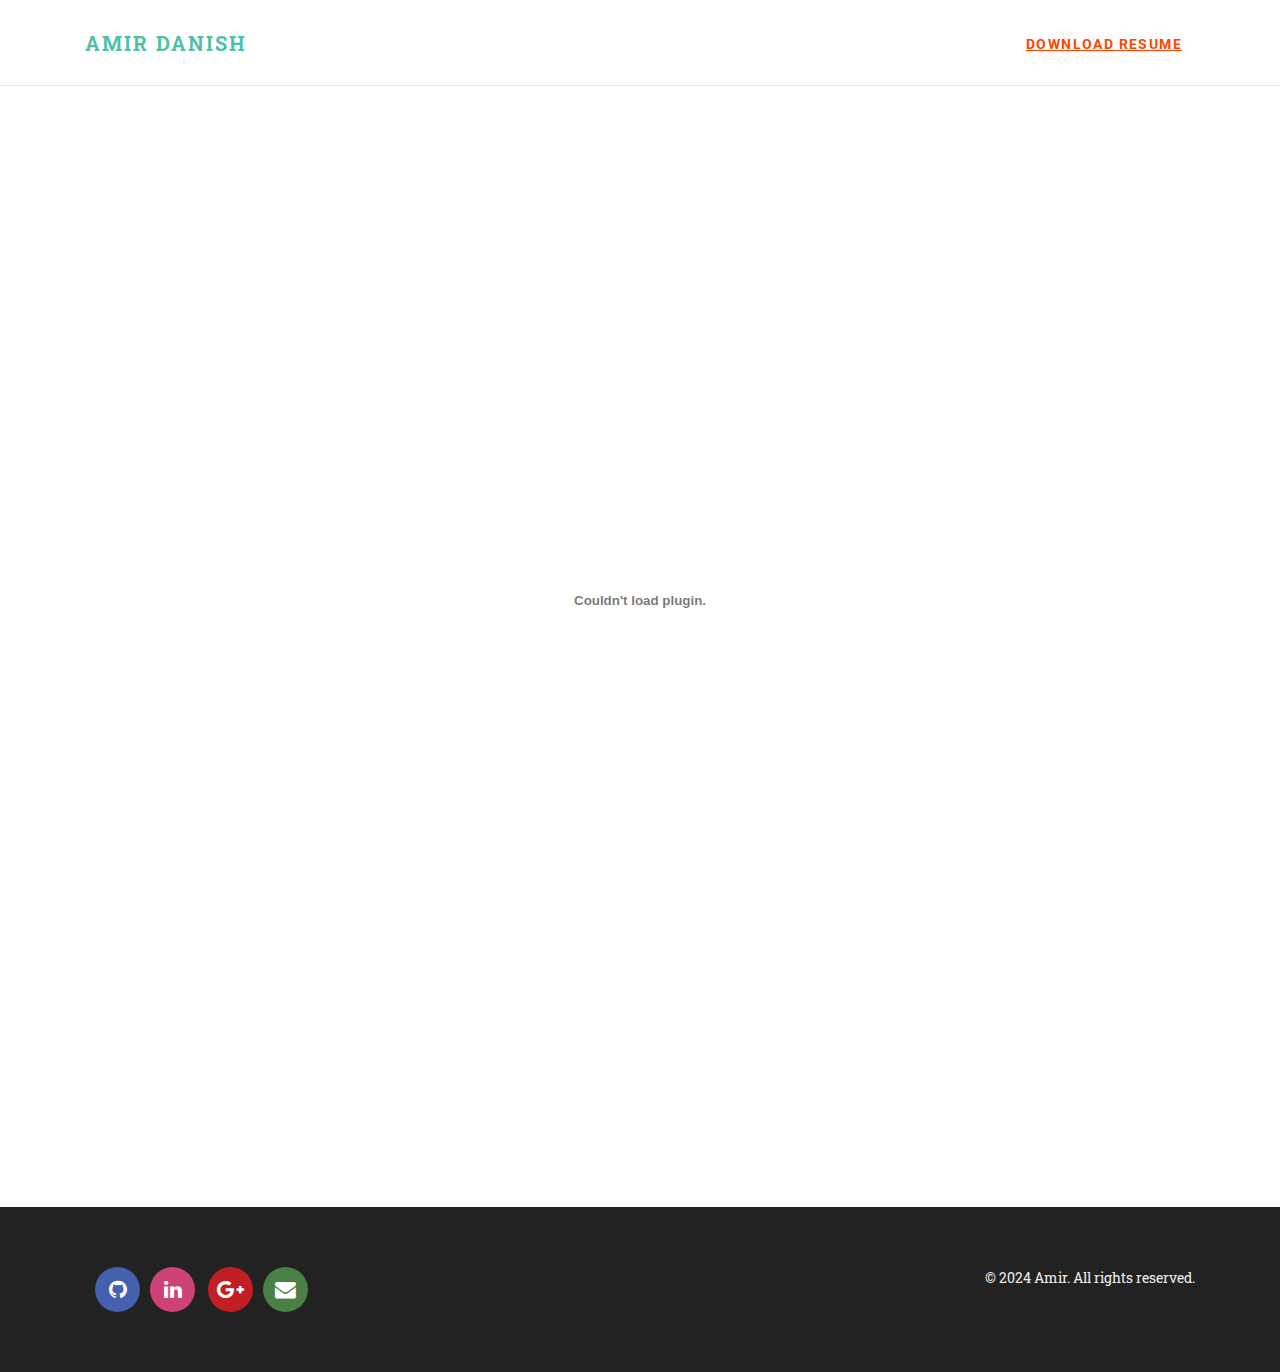
==== commit 59c10e3d: "update url and href" ====
--- a/cv.html
+++ b/cv.html
@@ -143,7 +143,7 @@
     <!-- navbar-->
     <header class="header">
         <nav class="navbar navbar-expand-lg fixed-top">
-            <div class="container"><a href="/" class="navbar-brand scrollTo">Amir Danish</a>
+            <div class="container"><a href="/codes" class="navbar-brand scrollTo">Amir Danish</a>
                 <button type="button" data-toggle="collapse" data-target="#navbarcollapse" aria-controls="navbarSupportedContent" aria-expanded="false" aria-label="Toggle navigation" class="navbar-toggler navbar-toggler-right"><span class="fa fa-bars"></span></button>
                 <div id="navbarcollapse" class="collapse navbar-collapse">
                     <ul class="navbar-nav ml-auto">
@@ -181,7 +181,7 @@
                 </div>
                 <!-- /.6-->
                 <div class="col-md-6 text-center text-lg-right mt-4 mt-lg-0">
-                    <p>© 2024 Amir Danish. All rights reserved.</p>
+                    <p>© 2024 Amir. All rights reserved.</p>
                 </div>
             </div>
         </div>
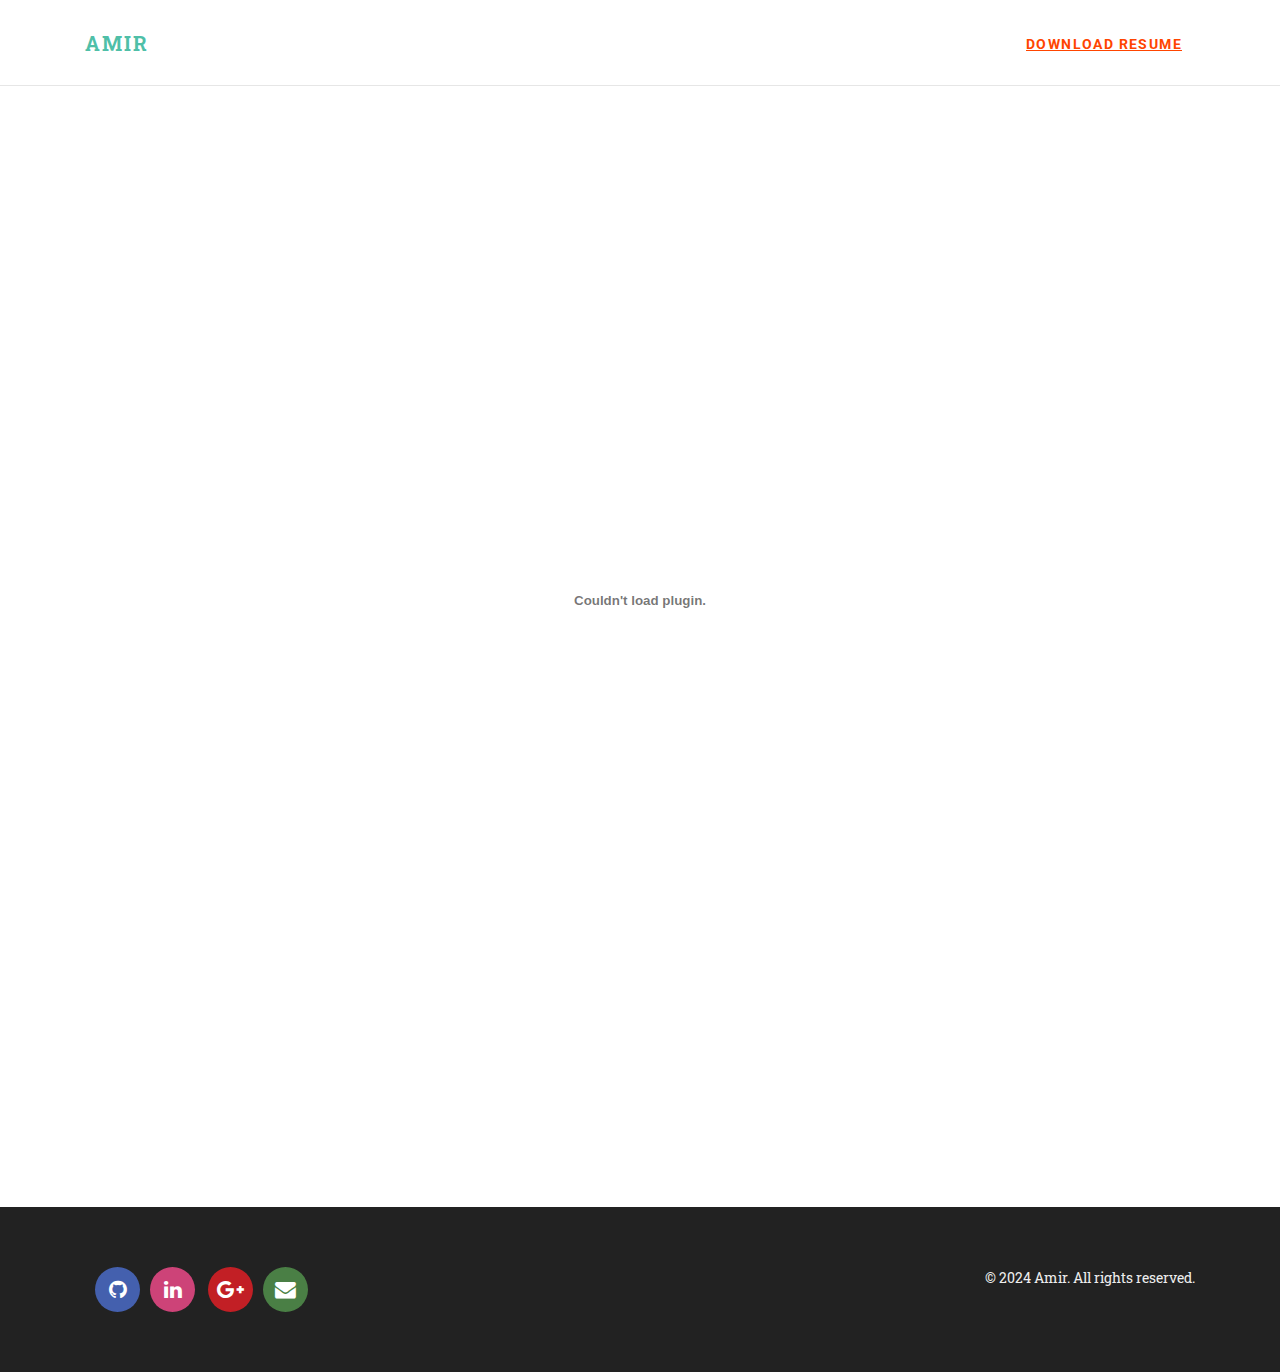
==== commit 96d80e2e: "aa" ====
--- a/cv.html
+++ b/cv.html
@@ -143,7 +143,7 @@
     <!-- navbar-->
     <header class="header">
         <nav class="navbar navbar-expand-lg fixed-top">
-            <div class="container"><a href="/codes" class="navbar-brand scrollTo">Amir Danish</a>
+            <div class="container"><a href="/codes" class="navbar-brand scrollTo">Amir</a>
                 <button type="button" data-toggle="collapse" data-target="#navbarcollapse" aria-controls="navbarSupportedContent" aria-expanded="false" aria-label="Toggle navigation" class="navbar-toggler navbar-toggler-right"><span class="fa fa-bars"></span></button>
                 <div id="navbarcollapse" class="collapse navbar-collapse">
                     <ul class="navbar-nav ml-auto">
